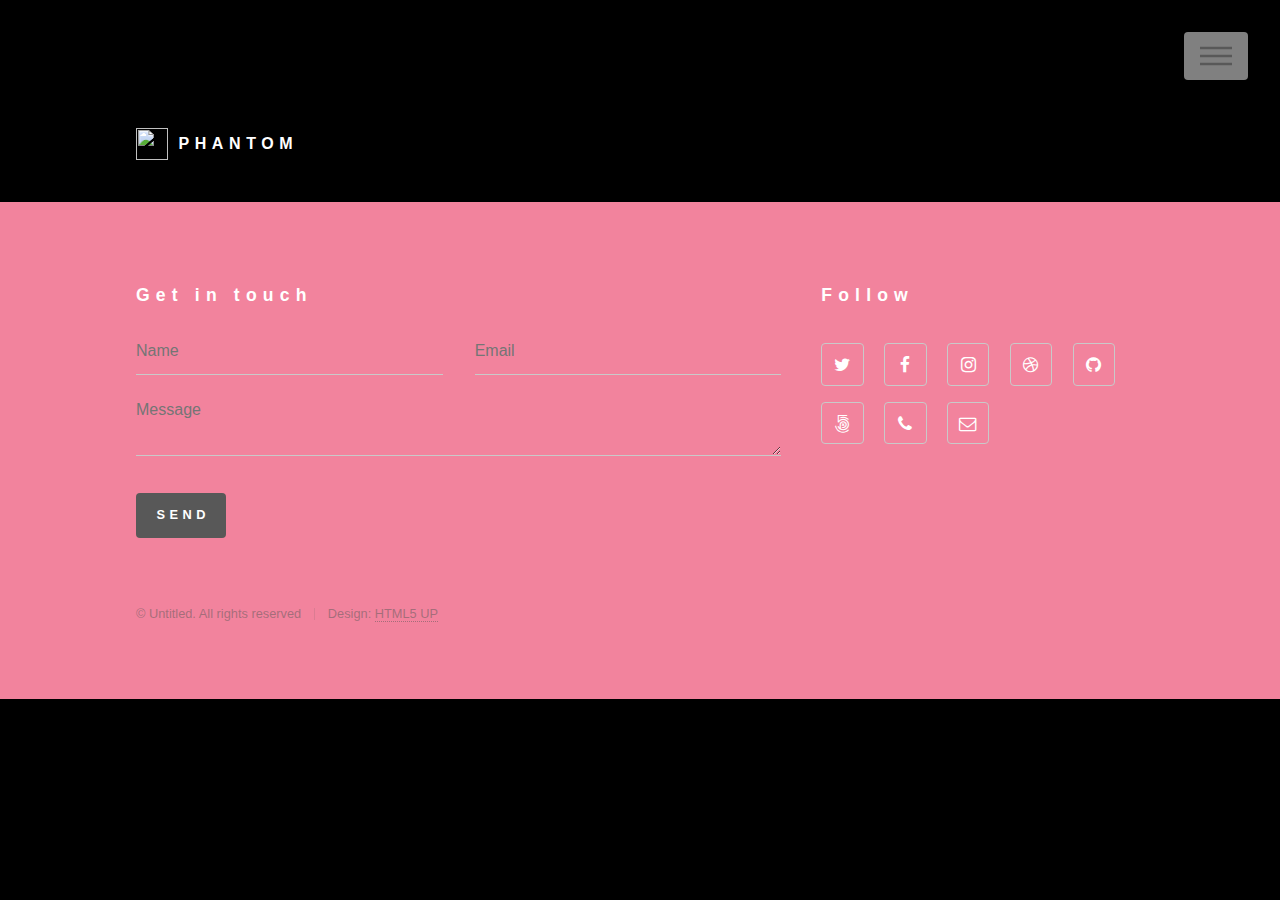
==== baseballtee.html @ e3532ea8 "Merge branch 'master' of https://github.com/camsqu/cweb" ====
<!DOCTYPE HTML>
<!--
	Phantom by HTML5 UP
	html5up.net | @ajlkn
	Free for personal and commercial use under the CCA 3.0 license (html5up.net/license)
-->
<html>
	<head>
		<title>Put Style Name Here!</title>
		<meta charset="utf-8" />
		<meta name="viewport" content="width=device-width, initial-scale=1" />
		<!--[if lte IE 8]><script src="assets/js/ie/html5shiv.js"></script><![endif]-->
		<link rel="stylesheet" href="assets/css/main.css" />
		<!--[if lte IE 9]><link rel="stylesheet" href="assets/css/ie9.css" /><![endif]-->
		<!--[if lte IE 8]><link rel="stylesheet" href="assets/css/ie8.css" /><![endif]-->
	</head>
	<body bgcolor="#E6E6FA">

		<!-- Wrapper -->
			<div id="wrapper">

				<!-- Header -->
					<header id="header">
						<div class="inner">

							<!-- Logo -->
								<a href="index.html" class="logo">
									<span class="symbol"><img src="images/logo.svg" alt="" /></span><span class="title">Phantom</span>
								</a>

							<!-- Nav -->
								<nav>
									<ul>
										<li><a href="#menu">Menu</a></li>
									</ul>
								</nav>

						</div>
					</header>

				<!-- Menu -->
					<nav id="menu">
						<h2>Menu</h2>
						<ul>
							<li><a href="index.html">Home</a></li>
							<li><a href="generic.html">Ipsum veroeros</a></li>
							<li><a href="generic.html">Tempus etiam</a></li>
							<li><a href="generic.html">Consequat dolor</a></li>
							<li><a href="elements.html">Elements</a></li>
						</ul>
					</nav>

				<!-- Main -->
					<div id="main">
						<div class="inner">
							<h1>Put Style Name Here!</h1>
							<span class="image main"><img src="images/pic13.jpg" alt="" /></span>
							<p>Donec eget ex magna. Interdum et malesuada fames ac ante ipsum primis in faucibus. Pellentesque venenatis dolor imperdiet dolor mattis sagittis. Praesent rutrum sem diam, vitae egestas enim auctor sit amet. Pellentesque leo mauris, consectetur id ipsum sit amet, fergiat. Pellentesque in mi eu massa lacinia malesuada et a elit. Donec urna ex, lacinia in purus ac, pretium pulvinar mauris. Curabitur sapien risus, commodo eget turpis at, elementum convallis elit. Pellentesque enim turpis, hendrerit tristique.</p>
							<p>Lorem ipsum dolor sit amet, consectetur adipiscing elit. Duis dapibus rutrum facilisis. Class aptent taciti sociosqu ad litora torquent per conubia nostra, per inceptos himenaeos. Etiam tristique libero eu nibh porttitor fermentum. Nullam venenatis erat id vehicula viverra. Nunc ultrices eros ut ultricies condimentum. Mauris risus lacus, blandit sit amet venenatis non, bibendum vitae dolor. Nunc lorem mauris, fringilla in aliquam at, euismod in lectus. Pellentesque habitant morbi tristique senectus et netus et malesuada fames ac turpis egestas. In non lorem sit amet elit placerat maximus. Pellentesque aliquam maximus risus, vel venenatis mauris vehicula hendrerit.</p>
							<p>Interdum et malesuada fames ac ante ipsum primis in faucibus. Pellentesque venenatis dolor imperdiet dolor mattis sagittis. Praesent rutrum sem diam, vitae egestas enim auctor sit amet. Pellentesque leo mauris, consectetur id ipsum sit amet, fersapien risus, commodo eget turpis at, elementum convallis elit. Pellentesque enim turpis, hendrerit tristique lorem ipsum dolor.</p>
						</div>
					</div>

				<!-- Footer -->
					<footer id="footer">
						<div class="inner">
							<section>
								<h2>Get in touch</h2>
								<form method="post" action="#">
									<div class="field half first">
										<input type="text" name="name" id="name" placeholder="Name" />
									</div>
									<div class="field half">
										<input type="email" name="email" id="email" placeholder="Email" />
									</div>
									<div class="field">
										<textarea name="message" id="message" placeholder="Message"></textarea>
									</div>
									<ul class="actions">
										<li><input type="submit" value="Send" class="special" /></li>
									</ul>
								</form>
							</section>
							<section>
								<h2>Follow</h2>
								<ul class="icons">
									<li><a href="#" class="icon style2 fa-twitter"><span class="label">Twitter</span></a></li>
									<li><a href="#" class="icon style2 fa-facebook"><span class="label">Facebook</span></a></li>
									<li><a href="#" class="icon style2 fa-instagram"><span class="label">Instagram</span></a></li>
									<li><a href="#" class="icon style2 fa-dribbble"><span class="label">Dribbble</span></a></li>
									<li><a href="#" class="icon style2 fa-github"><span class="label">GitHub</span></a></li>
									<li><a href="#" class="icon style2 fa-500px"><span class="label">500px</span></a></li>
									<li><a href="#" class="icon style2 fa-phone"><span class="label">Phone</span></a></li>
									<li><a href="#" class="icon style2 fa-envelope-o"><span class="label">Email</span></a></li>
								</ul>
							</section>
							<ul class="copyright">
								<li>&copy; Untitled. All rights reserved</li><li>Design: <a href="http://html5up.net">HTML5 UP</a></li>
							</ul>
						</div>
					</footer>

			</div>

		<!-- Scripts -->
			<script src="assets/js/jquery.min.js"></script>
			<script src="assets/js/skel.min.js"></script>
			<script src="assets/js/util.js"></script>
			<!--[if lte IE 8]><script src="assets/js/ie/respond.min.js"></script><![endif]-->
			<script src="assets/js/main.js"></script>

	</body>
</html>
---- assets/css/main.css ----
@import url(font-awesome.min.css);
@import url("https://fonts.googleapis.com/css?family=Source+Sans+Pro:300,700,900");

/*
	Phantom by HTML5 UP
	html5up.net | @ajlkn
	Free for personal and commercial use under the CCA 3.0 license (html5up.net/license)
*/

/* Reset */

	html, body, div, span, applet, object, iframe, h1, h2, h3, h4, h5, h6, p, blockquote, pre, a, abbr, acronym, address, big, cite, code, del, dfn, em, img, ins, kbd, q, s, samp, small, strike, strong, sub, sup, tt, var, b, u, i, center, dl, dt, dd, ol, ul, li, fieldset, form, label, legend, table, caption, tbody, tfoot, thead, tr, th, td, article, aside, canvas, details, embed, figure, figcaption, footer, header, hgroup, menu, nav, output, ruby, section, summary, time, mark, audio, video {
		margin: 0;
		padding: 0;
		border: 0;
		font-size: 100%;
		font: inherit;
		vertical-align: baseline;
	}

	article, aside, details, figcaption, figure, footer, header, hgroup, menu, nav, section {
		display: block;
	}

	body {
		line-height: 1;
	}

	ol, ul {
		list-style: none;
	}

	blockquote, q {
		quotes: none;
	}

	blockquote:before, blockquote:after, q:before, q:after {
		content: '';
		content: none;
	}

	table {
		border-collapse: collapse;
		border-spacing: 0;
	}

	body {
		-webkit-text-size-adjust: none;
	}

/* Box Model */

	*, *:before, *:after {
		-moz-box-sizing: border-box;
		-webkit-box-sizing: border-box;
		box-sizing: border-box;
	}

/* Grid */

	.row {
		border-bottom: solid 1px transparent;
		-moz-box-sizing: border-box;
		-webkit-box-sizing: border-box;
		box-sizing: border-box;
	}

	.row > * {
		float: left;
		-moz-box-sizing: border-box;
		-webkit-box-sizing: border-box;
		box-sizing: border-box;
	}

	.row:after, .row:before {
		content: '';
		display: block;
		clear: both;
		height: 0;
	}

	.row.uniform > * > :first-child {
		margin-top: 0;
	}

	.row.uniform > * > :last-child {
		margin-bottom: 0;
	}

	.row.\30 \25 > * {
		padding: 0 0 0 0em;
	}

	.row.\30 \25 {
		margin: 0 0 -1px 0em;
	}

	.row.uniform.\30 \25 > * {
		padding: 0em 0 0 0em;
	}

	.row.uniform.\30 \25 {
		margin: 0em 0 -1px 0em;
	}

	.row > * {
		padding: 0 0 0 2em;
	}

	.row {
		margin: 0 0 -1px -2em;
	}

	.row.uniform > * {
		padding: 2em 0 0 2em;
	}

	.row.uniform {
		margin: -2em 0 -1px -2em;
	}

	.row.\32 00\25 > * {
		padding: 0 0 0 4em;
	}

	.row.\32 00\25 {
		margin: 0 0 -1px -4em;
	}

	.row.uniform.\32 00\25 > * {
		padding: 4em 0 0 4em;
	}

	.row.uniform.\32 00\25 {
		margin: -4em 0 -1px -4em;
	}

	.row.\31 50\25 > * {
		padding: 0 0 0 3em;
	}

	.row.\31 50\25 {
		margin: 0 0 -1px -3em;
	}

	.row.uniform.\31 50\25 > * {
		padding: 3em 0 0 3em;
	}

	.row.uniform.\31 50\25 {
		margin: -3em 0 -1px -3em;
	}

	.row.\35 0\25 > * {
		padding: 0 0 0 1em;
	}

	.row.\35 0\25 {
		margin: 0 0 -1px -1em;
	}

	.row.uniform.\35 0\25 > * {
		padding: 1em 0 0 1em;
	}

	.row.uniform.\35 0\25 {
		margin: -1em 0 -1px -1em;
	}

	.row.\32 5\25 > * {
		padding: 0 0 0 0.5em;
	}

	.row.\32 5\25 {
		margin: 0 0 -1px -0.5em;
	}

	.row.uniform.\32 5\25 > * {
		padding: 0.5em 0 0 0.5em;
	}

	.row.uniform.\32 5\25 {
		margin: -0.5em 0 -1px -0.5em;
	}

	.\31 2u, .\31 2u\24 {
		width: 100%;
		clear: none;
		margin-left: 0;
	}

	.\31 1u, .\31 1u\24 {
		width: 91.6666666667%;
		clear: none;
		margin-left: 0;
	}

	.\31 0u, .\31 0u\24 {
		width: 83.3333333333%;
		clear: none;
		margin-left: 0;
	}

	.\39 u, .\39 u\24 {
		width: 75%;
		clear: none;
		margin-left: 0;
	}

	.\38 u, .\38 u\24 {
		width: 66.6666666667%;
		clear: none;
		margin-left: 0;
	}

	.\37 u, .\37 u\24 {
		width: 58.3333333333%;
		clear: none;
		margin-left: 0;
	}

	.\36 u, .\36 u\24 {
		width: 50%;
		clear: none;
		margin-left: 0;
	}

	.\35 u, .\35 u\24 {
		width: 41.6666666667%;
		clear: none;
		margin-left: 0;
	}

	.\34 u, .\34 u\24 {
		width: 33.3333333333%;
		clear: none;
		margin-left: 0;
	}

	.\33 u, .\33 u\24 {
		width: 25%;
		clear: none;
		margin-left: 0;
	}

	.\32 u, .\32 u\24 {
		width: 16.6666666667%;
		clear: none;
		margin-left: 0;
	}

	.\31 u, .\31 u\24 {
		width: 8.3333333333%;
		clear: none;
		margin-left: 0;
	}

	.\31 2u\24 + *,
	.\31 1u\24 + *,
	.\31 0u\24 + *,
	.\39 u\24 + *,
	.\38 u\24 + *,
	.\37 u\24 + *,
	.\36 u\24 + *,
	.\35 u\24 + *,
	.\34 u\24 + *,
	.\33 u\24 + *,
	.\32 u\24 + *,
	.\31 u\24 + * {
		clear: left;
	}

	.\-11u {
		margin-left: 91.66667%;
	}

	.\-10u {
		margin-left: 83.33333%;
	}

	.\-9u {
		margin-left: 75%;
	}

	.\-8u {
		margin-left: 66.66667%;
	}

	.\-7u {
		margin-left: 58.33333%;
	}

	.\-6u {
		margin-left: 50%;
	}

	.\-5u {
		margin-left: 41.66667%;
	}

	.\-4u {
		margin-left: 33.33333%;
	}

	.\-3u {
		margin-left: 25%;
	}

	.\-2u {
		margin-left: 16.66667%;
	}

	.\-1u {
		margin-left: 8.33333%;
	}

	@media screen and (max-width: 1680px) {

		.row > * {
			padding: 0 0 0 2em;
		}

		.row {
			margin: 0 0 -1px -2em;
		}

		.row.uniform > * {
			padding: 2em 0 0 2em;
		}

		.row.uniform {
			margin: -2em 0 -1px -2em;
		}

		.row.\32 00\25 > * {
			padding: 0 0 0 4em;
		}

		.row.\32 00\25 {
			margin: 0 0 -1px -4em;
		}

		.row.uniform.\32 00\25 > * {
			padding: 4em 0 0 4em;
		}

		.row.uniform.\32 00\25 {
			margin: -4em 0 -1px -4em;
		}

		.row.\31 50\25 > * {
			padding: 0 0 0 3em;
		}

		.row.\31 50\25 {
			margin: 0 0 -1px -3em;
		}

		.row.uniform.\31 50\25 > * {
			padding: 3em 0 0 3em;
		}

		.row.uniform.\31 50\25 {
			margin: -3em 0 -1px -3em;
		}

		.row.\35 0\25 > * {
			padding: 0 0 0 1em;
		}

		.row.\35 0\25 {
			margin: 0 0 -1px -1em;
		}

		.row.uniform.\35 0\25 > * {
			padding: 1em 0 0 1em;
		}

		.row.uniform.\35 0\25 {
			margin: -1em 0 -1px -1em;
		}

		.row.\32 5\25 > * {
			padding: 0 0 0 0.5em;
		}

		.row.\32 5\25 {
			margin: 0 0 -1px -0.5em;
		}

		.row.uniform.\32 5\25 > * {
			padding: 0.5em 0 0 0.5em;
		}

		.row.uniform.\32 5\25 {
			margin: -0.5em 0 -1px -0.5em;
		}

		.\31 2u\28xlarge\29, .\31 2u\24\28xlarge\29 {
			width: 100%;
			clear: none;
			margin-left: 0;
		}

		.\31 1u\28xlarge\29, .\31 1u\24\28xlarge\29 {
			width: 91.6666666667%;
			clear: none;
			margin-left: 0;
		}

		.\31 0u\28xlarge\29, .\31 0u\24\28xlarge\29 {
			width: 83.3333333333%;
			clear: none;
			margin-left: 0;
		}

		.\39 u\28xlarge\29, .\39 u\24\28xlarge\29 {
			width: 75%;
			clear: none;
			margin-left: 0;
		}

		.\38 u\28xlarge\29, .\38 u\24\28xlarge\29 {
			width: 66.6666666667%;
			clear: none;
			margin-left: 0;
		}

		.\37 u\28xlarge\29, .\37 u\24\28xlarge\29 {
			width: 58.3333333333%;
			clear: none;
			margin-left: 0;
		}

		.\36 u\28xlarge\29, .\36 u\24\28xlarge\29 {
			width: 50%;
			clear: none;
			margin-left: 0;
		}

		.\35 u\28xlarge\29, .\35 u\24\28xlarge\29 {
			width: 41.6666666667%;
			clear: none;
			margin-left: 0;
		}

		.\34 u\28xlarge\29, .\34 u\24\28xlarge\29 {
			width: 33.3333333333%;
			clear: none;
			margin-left: 0;
		}

		.\33 u\28xlarge\29, .\33 u\24\28xlarge\29 {
			width: 25%;
			clear: none;
			margin-left: 0;
		}

		.\32 u\28xlarge\29, .\32 u\24\28xlarge\29 {
			width: 16.6666666667%;
			clear: none;
			margin-left: 0;
		}

		.\31 u\28xlarge\29, .\31 u\24\28xlarge\29 {
			width: 8.3333333333%;
			clear: none;
			margin-left: 0;
		}

		.\31 2u\24\28xlarge\29 + *,
		.\31 1u\24\28xlarge\29 + *,
		.\31 0u\24\28xlarge\29 + *,
		.\39 u\24\28xlarge\29 + *,
		.\38 u\24\28xlarge\29 + *,
		.\37 u\24\28xlarge\29 + *,
		.\36 u\24\28xlarge\29 + *,
		.\35 u\24\28xlarge\29 + *,
		.\34 u\24\28xlarge\29 + *,
		.\33 u\24\28xlarge\29 + *,
		.\32 u\24\28xlarge\29 + *,
		.\31 u\24\28xlarge\29 + * {
			clear: left;
		}

		.\-11u\28xlarge\29 {
			margin-left: 91.66667%;
		}

		.\-10u\28xlarge\29 {
			margin-left: 83.33333%;
		}

		.\-9u\28xlarge\29 {
			margin-left: 75%;
		}

		.\-8u\28xlarge\29 {
			margin-left: 66.66667%;
		}

		.\-7u\28xlarge\29 {
			margin-left: 58.33333%;
		}

		.\-6u\28xlarge\29 {
			margin-left: 50%;
		}

		.\-5u\28xlarge\29 {
			margin-left: 41.66667%;
		}

		.\-4u\28xlarge\29 {
			margin-left: 33.33333%;
		}

		.\-3u\28xlarge\29 {
			margin-left: 25%;
		}

		.\-2u\28xlarge\29 {
			margin-left: 16.66667%;
		}

		.\-1u\28xlarge\29 {
			margin-left: 8.33333%;
		}

	}

	@media screen and (max-width: 1280px) {

		.row > * {
			padding: 0 0 0 2em;
		}

		.row {
			margin: 0 0 -1px -2em;
		}

		.row.uniform > * {
			padding: 2em 0 0 2em;
		}

		.row.uniform {
			margin: -2em 0 -1px -2em;
		}

		.row.\32 00\25 > * {
			padding: 0 0 0 4em;
		}

		.row.\32 00\25 {
			margin: 0 0 -1px -4em;
		}

		.row.uniform.\32 00\25 > * {
			padding: 4em 0 0 4em;
		}

		.row.uniform.\32 00\25 {
			margin: -4em 0 -1px -4em;
		}

		.row.\31 50\25 > * {
			padding: 0 0 0 3em;
		}

		.row.\31 50\25 {
			margin: 0 0 -1px -3em;
		}

		.row.uniform.\31 50\25 > * {
			padding: 3em 0 0 3em;
		}

		.row.uniform.\31 50\25 {
			margin: -3em 0 -1px -3em;
		}

		.row.\35 0\25 > * {
			padding: 0 0 0 1em;
		}

		.row.\35 0\25 {
			margin: 0 0 -1px -1em;
		}

		.row.uniform.\35 0\25 > * {
			padding: 1em 0 0 1em;
		}

		.row.uniform.\35 0\25 {
			margin: -1em 0 -1px -1em;
		}

		.row.\32 5\25 > * {
			padding: 0 0 0 0.5em;
		}

		.row.\32 5\25 {
			margin: 0 0 -1px -0.5em;
		}

		.row.uniform.\32 5\25 > * {
			padding: 0.5em 0 0 0.5em;
		}

		.row.uniform.\32 5\25 {
			margin: -0.5em 0 -1px -0.5em;
		}

		.\31 2u\28large\29, .\31 2u\24\28large\29 {
			width: 100%;
			clear: none;
			margin-left: 0;
		}

		.\31 1u\28large\29, .\31 1u\24\28large\29 {
			width: 91.6666666667%;
			clear: none;
			margin-left: 0;
		}

		.\31 0u\28large\29, .\31 0u\24\28large\29 {
			width: 83.3333333333%;
			clear: none;
			margin-left: 0;
		}

		.\39 u\28large\29, .\39 u\24\28large\29 {
			width: 75%;
			clear: none;
			margin-left: 0;
		}

		.\38 u\28large\29, .\38 u\24\28large\29 {
			width: 66.6666666667%;
			clear: none;
			margin-left: 0;
		}

		.\37 u\28large\29, .\37 u\24\28large\29 {
			width: 58.3333333333%;
			clear: none;
			margin-left: 0;
		}

		.\36 u\28large\29, .\36 u\24\28large\29 {
			width: 50%;
			clear: none;
			margin-left: 0;
		}

		.\35 u\28large\29, .\35 u\24\28large\29 {
			width: 41.6666666667%;
			clear: none;
			margin-left: 0;
		}

		.\34 u\28large\29, .\34 u\24\28large\29 {
			width: 33.3333333333%;
			clear: none;
			margin-left: 0;
		}

		.\33 u\28large\29, .\33 u\24\28large\29 {
			width: 25%;
			clear: none;
			margin-left: 0;
		}

		.\32 u\28large\29, .\32 u\24\28large\29 {
			width: 16.6666666667%;
			clear: none;
			margin-left: 0;
		}

		.\31 u\28large\29, .\31 u\24\28large\29 {
			width: 8.3333333333%;
			clear: none;
			margin-left: 0;
		}

		.\31 2u\24\28large\29 + *,
		.\31 1u\24\28large\29 + *,
		.\31 0u\24\28large\29 + *,
		.\39 u\24\28large\29 + *,
		.\38 u\24\28large\29 + *,
		.\37 u\24\28large\29 + *,
		.\36 u\24\28large\29 + *,
		.\35 u\24\28large\29 + *,
		.\34 u\24\28large\29 + *,
		.\33 u\24\28large\29 + *,
		.\32 u\24\28large\29 + *,
		.\31 u\24\28large\29 + * {
			clear: left;
		}

		.\-11u\28large\29 {
			margin-left: 91.66667%;
		}

		.\-10u\28large\29 {
			margin-left: 83.33333%;
		}

		.\-9u\28large\29 {
			margin-left: 75%;
		}

		.\-8u\28large\29 {
			margin-left: 66.66667%;
		}

		.\-7u\28large\29 {
			margin-left: 58.33333%;
		}

		.\-6u\28large\29 {
			margin-left: 50%;
		}

		.\-5u\28large\29 {
			margin-left: 41.66667%;
		}

		.\-4u\28large\29 {
			margin-left: 33.33333%;
		}

		.\-3u\28large\29 {
			margin-left: 25%;
		}

		.\-2u\28large\29 {
			margin-left: 16.66667%;
		}

		.\-1u\28large\29 {
			margin-left: 8.33333%;
		}

	}

	@media screen and (max-width: 980px) {

		.row > * {
			padding: 0 0 0 1.5em;
		}

		.row {
			margin: 0 0 -1px -1.5em;
		}

		.row.uniform > * {
			padding: 1.5em 0 0 1.5em;
		}

		.row.uniform {
			margin: -1.5em 0 -1px -1.5em;
		}

		.row.\32 00\25 > * {
			padding: 0 0 0 3em;
		}

		.row.\32 00\25 {
			margin: 0 0 -1px -3em;
		}

		.row.uniform.\32 00\25 > * {
			padding: 3em 0 0 3em;
		}

		.row.uniform.\32 00\25 {
			margin: -3em 0 -1px -3em;
		}

		.row.\31 50\25 > * {
			padding: 0 0 0 2.25em;
		}

		.row.\31 50\25 {
			margin: 0 0 -1px -2.25em;
		}

		.row.uniform.\31 50\25 > * {
			padding: 2.25em 0 0 2.25em;
		}

		.row.uniform.\31 50\25 {
			margin: -2.25em 0 -1px -2.25em;
		}

		.row.\35 0\25 > * {
			padding: 0 0 0 0.75em;
		}

		.row.\35 0\25 {
			margin: 0 0 -1px -0.75em;
		}

		.row.uniform.\35 0\25 > * {
			padding: 0.75em 0 0 0.75em;
		}

		.row.uniform.\35 0\25 {
			margin: -0.75em 0 -1px -0.75em;
		}

		.row.\32 5\25 > * {
			padding: 0 0 0 0.375em;
		}

		.row.\32 5\25 {
			margin: 0 0 -1px -0.375em;
		}

		.row.uniform.\32 5\25 > * {
			padding: 0.375em 0 0 0.375em;
		}

		.row.uniform.\32 5\25 {
			margin: -0.375em 0 -1px -0.375em;
		}

		.\31 2u\28medium\29, .\31 2u\24\28medium\29 {
			width: 100%;
			clear: none;
			margin-left: 0;
		}

		.\31 1u\28medium\29, .\31 1u\24\28medium\29 {
			width: 91.6666666667%;
			clear: none;
			margin-left: 0;
		}

		.\31 0u\28medium\29, .\31 0u\24\28medium\29 {
			width: 83.3333333333%;
			clear: none;
			margin-left: 0;
		}

		.\39 u\28medium\29, .\39 u\24\28medium\29 {
			width: 75%;
			clear: none;
			margin-left: 0;
		}

		.\38 u\28medium\29, .\38 u\24\28medium\29 {
			width: 66.6666666667%;
			clear: none;
			margin-left: 0;
		}

		.\37 u\28medium\29, .\37 u\24\28medium\29 {
			width: 58.3333333333%;
			clear: none;
			margin-left: 0;
		}

		.\36 u\28medium\29, .\36 u\24\28medium\29 {
			width: 50%;
			clear: none;
			margin-left: 0;
		}

		.\35 u\28medium\29, .\35 u\24\28medium\29 {
			width: 41.6666666667%;
			clear: none;
			margin-left: 0;
		}

		.\34 u\28medium\29, .\34 u\24\28medium\29 {
			width: 33.3333333333%;
			clear: none;
			margin-left: 0;
		}

		.\33 u\28medium\29, .\33 u\24\28medium\29 {
			width: 25%;
			clear: none;
			margin-left: 0;
		}

		.\32 u\28medium\29, .\32 u\24\28medium\29 {
			width: 16.6666666667%;
			clear: none;
			margin-left: 0;
		}

		.\31 u\28medium\29, .\31 u\24\28medium\29 {
			width: 8.3333333333%;
			clear: none;
			margin-left: 0;
		}

		.\31 2u\24\28medium\29 + *,
		.\31 1u\24\28medium\29 + *,
		.\31 0u\24\28medium\29 + *,
		.\39 u\24\28medium\29 + *,
		.\38 u\24\28medium\29 + *,
		.\37 u\24\28medium\29 + *,
		.\36 u\24\28medium\29 + *,
		.\35 u\24\28medium\29 + *,
		.\34 u\24\28medium\29 + *,
		.\33 u\24\28medium\29 + *,
		.\32 u\24\28medium\29 + *,
		.\31 u\24\28medium\29 + * {
			clear: left;
		}

		.\-11u\28medium\29 {
			margin-left: 91.66667%;
		}

		.\-10u\28medium\29 {
			margin-left: 83.33333%;
		}

		.\-9u\28medium\29 {
			margin-left: 75%;
		}

		.\-8u\28medium\29 {
			margin-left: 66.66667%;
		}

		.\-7u\28medium\29 {
			margin-left: 58.33333%;
		}

		.\-6u\28medium\29 {
			margin-left: 50%;
		}

		.\-5u\28medium\29 {
			margin-left: 41.66667%;
		}

		.\-4u\28medium\29 {
			margin-left: 33.33333%;
		}

		.\-3u\28medium\29 {
			margin-left: 25%;
		}

		.\-2u\28medium\29 {
			margin-left: 16.66667%;
		}

		.\-1u\28medium\29 {
			margin-left: 8.33333%;
		}

	}

	@media screen and (max-width: 736px) {

		.row > * {
			padding: 0 0 0 1em;
		}

		.row {
			margin: 0 0 -1px -1em;
		}

		.row.uniform > * {
			padding: 1em 0 0 1em;
		}

		.row.uniform {
			margin: -1em 0 -1px -1em;
		}

		.row.\32 00\25 > * {
			padding: 0 0 0 2em;
		}

		.row.\32 00\25 {
			margin: 0 0 -1px -2em;
		}

		.row.uniform.\32 00\25 > * {
			padding: 2em 0 0 2em;
		}

		.row.uniform.\32 00\25 {
			margin: -2em 0 -1px -2em;
		}

		.row.\31 50\25 > * {
			padding: 0 0 0 1.5em;
		}

		.row.\31 50\25 {
			margin: 0 0 -1px -1.5em;
		}

		.row.uniform.\31 50\25 > * {
			padding: 1.5em 0 0 1.5em;
		}

		.row.uniform.\31 50\25 {
			margin: -1.5em 0 -1px -1.5em;
		}

		.row.\35 0\25 > * {
			padding: 0 0 0 0.5em;
		}

		.row.\35 0\25 {
			margin: 0 0 -1px -0.5em;
		}

		.row.uniform.\35 0\25 > * {
			padding: 0.5em 0 0 0.5em;
		}

		.row.uniform.\35 0\25 {
			margin: -0.5em 0 -1px -0.5em;
		}

		.row.\32 5\25 > * {
			padding: 0 0 0 0.25em;
		}

		.row.\32 5\25 {
			margin: 0 0 -1px -0.25em;
		}

		.row.uniform.\32 5\25 > * {
			padding: 0.25em 0 0 0.25em;
		}

		.row.uniform.\32 5\25 {
			margin: -0.25em 0 -1px -0.25em;
		}

		.\31 2u\28small\29, .\31 2u\24\28small\29 {
			width: 100%;
			clear: none;
			margin-left: 0;
		}

		.\31 1u\28small\29, .\31 1u\24\28small\29 {
			width: 91.6666666667%;
			clear: none;
			margin-left: 0;
		}

		.\31 0u\28small\29, .\31 0u\24\28small\29 {
			width: 83.3333333333%;
			clear: none;
			margin-left: 0;
		}

		.\39 u\28small\29, .\39 u\24\28small\29 {
			width: 75%;
			clear: none;
			margin-left: 0;
		}

		.\38 u\28small\29, .\38 u\24\28small\29 {
			width: 66.6666666667%;
			clear: none;
			margin-left: 0;
		}

		.\37 u\28small\29, .\37 u\24\28small\29 {
			width: 58.3333333333%;
			clear: none;
			margin-left: 0;
		}

		.\36 u\28small\29, .\36 u\24\28small\29 {
			width: 50%;
			clear: none;
			margin-left: 0;
		}

		.\35 u\28small\29, .\35 u\24\28small\29 {
			width: 41.6666666667%;
			clear: none;
			margin-left: 0;
		}

		.\34 u\28small\29, .\34 u\24\28small\29 {
			width: 33.3333333333%;
			clear: none;
			margin-left: 0;
		}

		.\33 u\28small\29, .\33 u\24\28small\29 {
			width: 25%;
			clear: none;
			margin-left: 0;
		}

		.\32 u\28small\29, .\32 u\24\28small\29 {
			width: 16.6666666667%;
			clear: none;
			margin-left: 0;
		}

		.\31 u\28small\29, .\31 u\24\28small\29 {
			width: 8.3333333333%;
			clear: none;
			margin-left: 0;
		}

		.\31 2u\24\28small\29 + *,
		.\31 1u\24\28small\29 + *,
		.\31 0u\24\28small\29 + *,
		.\39 u\24\28small\29 + *,
		.\38 u\24\28small\29 + *,
		.\37 u\24\28small\29 + *,
		.\36 u\24\28small\29 + *,
		.\35 u\24\28small\29 + *,
		.\34 u\24\28small\29 + *,
		.\33 u\24\28small\29 + *,
		.\32 u\24\28small\29 + *,
		.\31 u\24\28small\29 + * {
			clear: left;
		}

		.\-11u\28small\29 {
			margin-left: 91.66667%;
		}

		.\-10u\28small\29 {
			margin-left: 83.33333%;
		}

		.\-9u\28small\29 {
			margin-left: 75%;
		}

		.\-8u\28small\29 {
			margin-left: 66.66667%;
		}

		.\-7u\28small\29 {
			margin-left: 58.33333%;
		}

		.\-6u\28small\29 {
			margin-left: 50%;
		}

		.\-5u\28small\29 {
			margin-left: 41.66667%;
		}

		.\-4u\28small\29 {
			margin-left: 33.33333%;
		}

		.\-3u\28small\29 {
			margin-left: 25%;
		}

		.\-2u\28small\29 {
			margin-left: 16.66667%;
		}

		.\-1u\28small\29 {
			margin-left: 8.33333%;
		}

	}

	@media screen and (max-width: 480px) {

		.row > * {
			padding: 0 0 0 1em;
		}

		.row {
			margin: 0 0 -1px -1em;
		}

		.row.uniform > * {
			padding: 1em 0 0 1em;
		}

		.row.uniform {
			margin: -1em 0 -1px -1em;
		}

		.row.\32 00\25 > * {
			padding: 0 0 0 2em;
		}

		.row.\32 00\25 {
			margin: 0 0 -1px -2em;
		}

		.row.uniform.\32 00\25 > * {
			padding: 2em 0 0 2em;
		}

		.row.uniform.\32 00\25 {
			margin: -2em 0 -1px -2em;
		}

		.row.\31 50\25 > * {
			padding: 0 0 0 1.5em;
		}

		.row.\31 50\25 {
			margin: 0 0 -1px -1.5em;
		}

		.row.uniform.\31 50\25 > * {
			padding: 1.5em 0 0 1.5em;
		}

		.row.uniform.\31 50\25 {
			margin: -1.5em 0 -1px -1.5em;
		}

		.row.\35 0\25 > * {
			padding: 0 0 0 0.5em;
		}

		.row.\35 0\25 {
			margin: 0 0 -1px -0.5em;
		}

		.row.uniform.\35 0\25 > * {
			padding: 0.5em 0 0 0.5em;
		}

		.row.uniform.\35 0\25 {
			margin: -0.5em 0 -1px -0.5em;
		}

		.row.\32 5\25 > * {
			padding: 0 0 0 0.25em;
		}

		.row.\32 5\25 {
			margin: 0 0 -1px -0.25em;
		}

		.row.uniform.\32 5\25 > * {
			padding: 0.25em 0 0 0.25em;
		}

		.row.uniform.\32 5\25 {
			margin: -0.25em 0 -1px -0.25em;
		}

		.\31 2u\28xsmall\29, .\31 2u\24\28xsmall\29 {
			width: 100%;
			clear: none;
			margin-left: 0;
		}

		.\31 1u\28xsmall\29, .\31 1u\24\28xsmall\29 {
			width: 91.6666666667%;
			clear: none;
			margin-left: 0;
		}

		.\31 0u\28xsmall\29, .\31 0u\24\28xsmall\29 {
			width: 83.3333333333%;
			clear: none;
			margin-left: 0;
		}

		.\39 u\28xsmall\29, .\39 u\24\28xsmall\29 {
			width: 75%;
			clear: none;
			margin-left: 0;
		}

		.\38 u\28xsmall\29, .\38 u\24\28xsmall\29 {
			width: 66.6666666667%;
			clear: none;
			margin-left: 0;
		}

		.\37 u\28xsmall\29, .\37 u\24\28xsmall\29 {
			width: 58.3333333333%;
			clear: none;
			margin-left: 0;
		}

		.\36 u\28xsmall\29, .\36 u\24\28xsmall\29 {
			width: 50%;
			clear: none;
			margin-left: 0;
		}

		.\35 u\28xsmall\29, .\35 u\24\28xsmall\29 {
			width: 41.6666666667%;
			clear: none;
			margin-left: 0;
		}

		.\34 u\28xsmall\29, .\34 u\24\28xsmall\29 {
			width: 33.3333333333%;
			clear: none;
			margin-left: 0;
		}

		.\33 u\28xsmall\29, .\33 u\24\28xsmall\29 {
			width: 25%;
			clear: none;
			margin-left: 0;
		}

		.\32 u\28xsmall\29, .\32 u\24\28xsmall\29 {
			width: 16.6666666667%;
			clear: none;
			margin-left: 0;
		}

		.\31 u\28xsmall\29, .\31 u\24\28xsmall\29 {
			width: 8.3333333333%;
			clear: none;
			margin-left: 0;
		}

		.\31 2u\24\28xsmall\29 + *,
		.\31 1u\24\28xsmall\29 + *,
		.\31 0u\24\28xsmall\29 + *,
		.\39 u\24\28xsmall\29 + *,
		.\38 u\24\28xsmall\29 + *,
		.\37 u\24\28xsmall\29 + *,
		.\36 u\24\28xsmall\29 + *,
		.\35 u\24\28xsmall\29 + *,
		.\34 u\24\28xsmall\29 + *,
		.\33 u\24\28xsmall\29 + *,
		.\32 u\24\28xsmall\29 + *,
		.\31 u\24\28xsmall\29 + * {
			clear: left;
		}

		.\-11u\28xsmall\29 {
			margin-left: 91.66667%;
		}

		.\-10u\28xsmall\29 {
			margin-left: 83.33333%;
		}

		.\-9u\28xsmall\29 {
			margin-left: 75%;
		}

		.\-8u\28xsmall\29 {
			margin-left: 66.66667%;
		}

		.\-7u\28xsmall\29 {
			margin-left: 58.33333%;
		}

		.\-6u\28xsmall\29 {
			margin-left: 50%;
		}

		.\-5u\28xsmall\29 {
			margin-left: 41.66667%;
		}

		.\-4u\28xsmall\29 {
			margin-left: 33.33333%;
		}

		.\-3u\28xsmall\29 {
			margin-left: 25%;
		}

		.\-2u\28xsmall\29 {
			margin-left: 16.66667%;
		}

		.\-1u\28xsmall\29 {
			margin-left: 8.33333%;
		}

	}

	@media screen and (max-width: 360px) {

		.row > * {
			padding: 0 0 0 1em;
		}

		.row {
			margin: 0 0 -1px -1em;
		}

		.row.uniform > * {
			padding: 1em 0 0 1em;
		}

		.row.uniform {
			margin: -1em 0 -1px -1em;
		}

		.row.\32 00\25 > * {
			padding: 0 0 0 2em;
		}

		.row.\32 00\25 {
			margin: 0 0 -1px -2em;
		}

		.row.uniform.\32 00\25 > * {
			padding: 2em 0 0 2em;
		}

		.row.uniform.\32 00\25 {
			margin: -2em 0 -1px -2em;
		}

		.row.\31 50\25 > * {
			padding: 0 0 0 1.5em;
		}

		.row.\31 50\25 {
			margin: 0 0 -1px -1.5em;
		}

		.row.uniform.\31 50\25 > * {
			padding: 1.5em 0 0 1.5em;
		}

		.row.uniform.\31 50\25 {
			margin: -1.5em 0 -1px -1.5em;
		}

		.row.\35 0\25 > * {
			padding: 0 0 0 0.5em;
		}

		.row.\35 0\25 {
			margin: 0 0 -1px -0.5em;
		}

		.row.uniform.\35 0\25 > * {
			padding: 0.5em 0 0 0.5em;
		}

		.row.uniform.\35 0\25 {
			margin: -0.5em 0 -1px -0.5em;
		}

		.row.\32 5\25 > * {
			padding: 0 0 0 0.25em;
		}

		.row.\32 5\25 {
			margin: 0 0 -1px -0.25em;
		}

		.row.uniform.\32 5\25 > * {
			padding: 0.25em 0 0 0.25em;
		}

		.row.uniform.\32 5\25 {
			margin: -0.25em 0 -1px -0.25em;
		}

		.\31 2u\28xxsmall\29, .\31 2u\24\28xxsmall\29 {
			width: 100%;
			clear: none;
			margin-left: 0;
		}

		.\31 1u\28xxsmall\29, .\31 1u\24\28xxsmall\29 {
			width: 91.6666666667%;
			clear: none;
			margin-left: 0;
		}

		.\31 0u\28xxsmall\29, .\31 0u\24\28xxsmall\29 {
			width: 83.3333333333%;
			clear: none;
			margin-left: 0;
		}

		.\39 u\28xxsmall\29, .\39 u\24\28xxsmall\29 {
			width: 75%;
			clear: none;
			margin-left: 0;
		}

		.\38 u\28xxsmall\29, .\38 u\24\28xxsmall\29 {
			width: 66.6666666667%;
			clear: none;
			margin-left: 0;
		}

		.\37 u\28xxsmall\29, .\37 u\24\28xxsmall\29 {
			width: 58.3333333333%;
			clear: none;
			margin-left: 0;
		}

		.\36 u\28xxsmall\29, .\36 u\24\28xxsmall\29 {
			width: 50%;
			clear: none;
			margin-left: 0;
		}

		.\35 u\28xxsmall\29, .\35 u\24\28xxsmall\29 {
			width: 41.6666666667%;
			clear: none;
			margin-left: 0;
		}

		.\34 u\28xxsmall\29, .\34 u\24\28xxsmall\29 {
			width: 33.3333333333%;
			clear: none;
			margin-left: 0;
		}

		.\33 u\28xxsmall\29, .\33 u\24\28xxsmall\29 {
			width: 25%;
			clear: none;
			margin-left: 0;
		}

		.\32 u\28xxsmall\29, .\32 u\24\28xxsmall\29 {
			width: 16.6666666667%;
			clear: none;
			margin-left: 0;
		}

		.\31 u\28xxsmall\29, .\31 u\24\28xxsmall\29 {
			width: 8.3333333333%;
			clear: none;
			margin-left: 0;
		}

		.\31 2u\24\28xxsmall\29 + *,
		.\31 1u\24\28xxsmall\29 + *,
		.\31 0u\24\28xxsmall\29 + *,
		.\39 u\24\28xxsmall\29 + *,
		.\38 u\24\28xxsmall\29 + *,
		.\37 u\24\28xxsmall\29 + *,
		.\36 u\24\28xxsmall\29 + *,
		.\35 u\24\28xxsmall\29 + *,
		.\34 u\24\28xxsmall\29 + *,
		.\33 u\24\28xxsmall\29 + *,
		.\32 u\24\28xxsmall\29 + *,
		.\31 u\24\28xxsmall\29 + * {
			clear: left;
		}

		.\-11u\28xxsmall\29 {
			margin-left: 91.66667%;
		}

		.\-10u\28xxsmall\29 {
			margin-left: 83.33333%;
		}

		.\-9u\28xxsmall\29 {
			margin-left: 75%;
		}

		.\-8u\28xxsmall\29 {
			margin-left: 66.66667%;
		}

		.\-7u\28xxsmall\29 {
			margin-left: 58.33333%;
		}

		.\-6u\28xxsmall\29 {
			margin-left: 50%;
		}

		.\-5u\28xxsmall\29 {
			margin-left: 41.66667%;
		}

		.\-4u\28xxsmall\29 {
			margin-left: 33.33333%;
		}

		.\-3u\28xxsmall\29 {
			margin-left: 25%;
		}

		.\-2u\28xxsmall\29 {
			margin-left: 16.66667%;
		}

		.\-1u\28xxsmall\29 {
			margin-left: 8.33333%;
		}

	}

/* Basic */

	@-ms-viewport {
		width: device-width;
	}

	body {
		-ms-overflow-style: scrollbar;
	}

	@media screen and (max-width: 480px) {

		html, body {
			min-width: 320px;
		}

	}

	body {
		background: #000000;
	}

		body.is-loading *, body.is-loading *:before, body.is-loading *:after {
			-moz-animation: none !important;
			-webkit-animation: none !important;
			-ms-animation: none !important;
			animation: none !important;
			-moz-transition: none !important;
			-webkit-transition: none !important;
			-ms-transition: none !important;
			transition: none !important;
		}

/* Type */

	body, input, select, textarea {
		color: #ffffff;
		font-family: 'Shrikhand', sans-serif;
		font-size: 16pt;
		font-weight: 400;
		line-height: 1.75;
	}

		@media screen and (max-width: 1680px) {

			body, input, select, textarea {
				font-size: 14pt;
			}

		}

		@media screen and (max-width: 1280px) {

			body, input, select, textarea {
				font-size: 12pt;
			}

		}

	a {
		-moz-transition: border-bottom-color 0.2s ease, color 0.2s ease;
		-webkit-transition: border-bottom-color 0.2s ease, color 0.2s ease;
		-ms-transition: border-bottom-color 0.2s ease, color 0.2s ease;
		transition: border-bottom-color 0.2s ease, color 0.2s ease;
		text-decoration: none;
		color: #585858;
		border-bottom: dotted 1px rgba(88, 88, 88, 0.5);
	}

		a:hover {
			border-bottom-color: transparent;
			color: #f2849e !important;
		}

	strong, b {
		font-weight: 900;
	}

	em, i {
		font-style: italic;
	}

	p {
		margin: 0 0 2em 0;
	}

	h1 {
		font-size: 2.75em;
		font-weight: 700;
		line-height: 1.3;
		margin: 0 0 1em 0;
		letter-spacing: -0.035em;
		color: white;
	}

		h1 a {
			color: inherit;
		}

		@media screen and (max-width: 736px) {

			h1 {
				font-size: 2em;
				margin: 0 0 1em 0;
			}

		}

		@media screen and (max-width: 360px) {

			h1 {
				font-size: 1.75em;
			}

		}

	h2, h3, h4, h5, h6 {
		font-weight: 900;
		line-height: 1.5;
		margin: 0 0 2em 0;
		color: #F2839D
		text-transform: uppercase;
		letter-spacing: 0.35em;
	}

		h2 a, h3 a, h4 a, h5 a, h6 a {
			color: inherit;
		}

	h2 {
		font-size: 1.1em;
	}

	h3 {
		font-size: 1em;
	}

	h4 {
		font-size: 0.8em;
	}

	h5 {
		font-size: 0.8em;
	}

	h6 {
		font-size: 0.8em;
	}

	@media screen and (max-width: 980px) {

		h1 br, h2 br, h3 br, h4 br, h5 br, h6 br {
			display: none;
		}

	}

	@media screen and (max-width: 736px) {

		h2 {
			font-size: 1em;
		}

		h3 {
			font-size: 0.8em;
		}

	}

	sub {
		font-size: 0.8em;
		position: relative;
		top: 0.5em;
	}

	sup {
		font-size: 0.8em;
		position: relative;
		top: -0.5em;
	}

	blockquote {
		border-left: solid 4px #c9c9c9;
		font-style: italic;
		margin: 0 0 2em 0;
		padding: 0.5em 0 0.5em 2em;
	}

	code {
		background: rgba(144, 144, 144, 0.075);
		border-radius: 4px;
		border: solid 1px #c9c9c9;
		font-family: "Courier New", monospace;
		font-size: 0.9em;
		margin: 0 0.25em;
		padding: 0.25em 0.65em;
	}

	pre {
		-webkit-overflow-scrolling: touch;
		font-family: "Courier New", monospace;
		font-size: 0.9em;
		margin: 0 0 2em 0;
	}

		pre code {
			display: block;
			line-height: 1.75;
			padding: 1em 1.5em;
			overflow-x: auto;
		}

	hr {
		border: 0;
		border-bottom: solid 1px #c9c9c9;
		margin: 2em 0;
	}

		hr.major {
			margin: 3em 0;
		}

	.align-left {
		text-align: left;
	}

	.align-center {
		text-align: center;
	}

	.align-right {
		text-align: right;
	}

/* Section/Article */

	section.special, article.special {
		text-align: center;
	}

	header p {
		margin-top: -1em;
		color: white
	}

	@media screen and (max-width: 736px) {

		header p {
			margin-top: 0;
		}

	}

/* Icon */

	.icon {
		text-decoration: none;
		border-bottom: none;
		position: relative;
	}

		.icon:before {
			-moz-osx-font-smoothing: grayscale;
			-webkit-font-smoothing: antialiased;
			font-family: FontAwesome;
			font-style: normal;
			font-weight: normal;
			text-transform: none !important;
		}

		.icon > .label {
			display: none;
		}

		.icon.style2 {
			-moz-transition: background-color 0.2s ease-in-out, color 0.2s ease-in-out, border-color 0.2s ease-in-out;
			-webkit-transition: background-color 0.2s ease-in-out, color 0.2s ease-in-out, border-color 0.2s ease-in-out;
			-ms-transition: background-color 0.2s ease-in-out, color 0.2s ease-in-out, border-color 0.2s ease-in-out;
			transition: background-color 0.2s ease-in-out, color 0.2s ease-in-out, border-color 0.2s ease-in-out;
			background-color: transparent;
			border: solid 1px #c9c9c9;
			border-radius: 4px;
			width: 2.65em;
			height: 2.65em;
			display: inline-block;
			text-align: center;
			line-height: 2.65em;
			color: inherit;
		}

			.icon.style2:before {
				font-size: 1.1em;
			}

			.icon.style2:hover {
				color: #f2849e;
				border-color: #f2849e;
			}

			.icon.style2:active {
				background-color: rgba(242, 132, 158, 0.1);
			}

/* List */

	ol {
		list-style: decimal;
		margin: 0 0 2em 0;
		padding-left: 1.25em;
	}

		ol li {
			padding-left: 0.25em;
		}

	ul {
		list-style: disc;
		margin: 0 0 2em 0;
		padding-left: 1em;
	}

		ul li {
			padding-left: 0.5em;
		}

		ul.alt {
			list-style: none;
			padding-left: 0;
		}

			ul.alt li {
				border-top: solid 1px #c9c9c9;
				padding: 0.5em 0;
			}

				ul.alt li:first-child {
					border-top: 0;
					padding-top: 0;
				}

		ul.icons {
			cursor: default;
			list-style: none;
			padding-left: 0;
			margin: -1em 0 2em -1em;
		}

			ul.icons li {
				display: inline-block;
				padding: 1em 0 0 1em;
			}

		ul.actions {
			cursor: default;
			list-style: none;
			padding-left: 0;
		}

			ul.actions li {
				display: inline-block;
				padding: 0 1em 0 0;
				vertical-align: middle;
			}

				ul.actions li:last-child {
					padding-right: 0;
				}

			ul.actions.small li {
				padding: 0 0.5em 0 0;
			}

			ul.actions.vertical li {
				display: block;
				padding: 1em 0 0 0;
			}

				ul.actions.vertical li:first-child {
					padding-top: 0;
				}

				ul.actions.vertical li > * {
					margin-bottom: 0;
				}

			ul.actions.vertical.small li {
				padding: 0.5em 0 0 0;
			}

				ul.actions.vertical.small li:first-child {
					padding-top: 0;
				}

			ul.actions.fit {
				display: table;
				margin-left: -1em;
				padding: 0;
				table-layout: fixed;
				width: calc(100% + 1em);
			}

				ul.actions.fit li {
					display: table-cell;
					padding: 0 0 0 1em;
				}

					ul.actions.fit li > * {
						margin-bottom: 0;
					}

				ul.actions.fit.small {
					margin-left: -0.5em;
					width: calc(100% + 0.5em);
				}

					ul.actions.fit.small li {
						padding: 0 0 0 0.5em;
					}

			@media screen and (max-width: 480px) {

				ul.actions {
					margin: 0 0 2em 0;
				}

					ul.actions li {
						padding: 1em 0 0 0;
						display: block;
						text-align: center;
						width: 100%;
					}

						ul.actions li:first-child {
							padding-top: 0;
						}

						ul.actions li > * {
							width: 100%;
							margin: 0 !important;
						}

							ul.actions li > *.icon:before {
								margin-left: -2em;
							}

					ul.actions.small li {
						padding: 0.5em 0 0 0;
					}

						ul.actions.small li:first-child {
							padding-top: 0;
						}

			}

	dl {
		margin: 0 0 2em 0;
	}

		dl dt {
			display: block;
			font-weight: 900;
			margin: 0 0 1em 0;
		}

		dl dd {
			margin-left: 2em;
		}

/* Form */

	form {
		margin: -1em 0 2em 0;
	}

		form:after {
			content: '';
			display: block;
			clear: both;
			height: 1px;
		}

		form .field {
			position: relative;
			float: left;
			margin: 0 0 1.3em 0;
			vertical-align: top;
			width: 100%;
		}

		form .half {
			width: calc(50% + 1em) !important;
			padding-left: 2em;
		}

		form .half.first {
			width: calc(50% - 1em) !important;
			padding-left: 0;
		}

		form :last-child {
			margin-bottom: 0;
		}

		form .half:nth-last-child(2) {
			margin-bottom: 0;
		}

		form .actions {
			position: relative;
			clear: both;
			padding-top: 1em;
		}

		@media screen and (max-width: 480px) {

			form .half {
				width: 100% !important;
				padding-left: 0;
			}

			form .half.first {
				width: 100% !important;
				padding-left: 0;
			}

			form .half:nth-last-child(2) {
				margin: 0 0 1.3em 0;
			}

		}

	label {
		display: block;
		font-size: 0.9em;
		font-weight: 900;
		margin: 0 0 1em 0;
	}

	input[type="text"],
	input[type="password"],
	input[type="email"],
	input[type="tel"],
	select,
	textarea {
		-moz-appearance: none;
		-webkit-appearance: none;
		-ms-appearance: none;
		appearance: none;
		background-color: transparent;
		border: none;
		border-radius: 0;
		border-bottom: solid 1px #c9c9c9;
		color: inherit;
		display: block;
		outline: 0;
		padding: 0;
		text-decoration: none;
		width: 100%;
	}

		input[type="text"]:invalid,
		input[type="password"]:invalid,
		input[type="email"]:invalid,
		input[type="tel"]:invalid,
		select:invalid,
		textarea:invalid {
			box-shadow: none;
		}

		input[type="text"]:focus,
		input[type="password"]:focus,
		input[type="email"]:focus,
		input[type="tel"]:focus,
		select:focus,
		textarea:focus {
			border-bottom-color: #f2849e;
			box-shadow: inset 0 -1px 0 0 #f2849e;
		}

	.select-wrapper {
		text-decoration: none;
		display: block;
		position: relative;
	}

		.select-wrapper:before {
			-moz-osx-font-smoothing: grayscale;
			-webkit-font-smoothing: antialiased;
			font-family: FontAwesome;
			font-style: normal;
			font-weight: normal;
			text-transform: none !important;
		}

		.select-wrapper:before {
			color: #c9c9c9;
			content: '\f078';
			display: block;
			height: 3em;
			line-height: 3em;
			pointer-events: none;
			position: absolute;
			right: 0;
			text-align: center;
			top: 0;
			width: 3em;
		}

		.select-wrapper select::-ms-expand {
			display: none;
		}

	input[type="text"],
	input[type="password"],
	input[type="email"],
	select {
		height: 3em;
	}

	textarea {
		padding: 0;
		min-height: 3.75em;
	}

	input[type="checkbox"],
	input[type="radio"] {
		-moz-appearance: none;
		-webkit-appearance: none;
		-ms-appearance: none;
		appearance: none;
		display: block;
		float: left;
		margin-right: -2em;
		opacity: 0;
		width: 1em;
		z-index: -1;
	}

		input[type="checkbox"] + label,
		input[type="radio"] + label {
			text-decoration: none;
			color: #585858;
			cursor: pointer;
			display: inline-block;
			font-size: 1em;
			font-weight: 300;
			padding-left: 2.55em;
			padding-right: 0.75em;
			position: relative;
		}

			input[type="checkbox"] + label:before,
			input[type="radio"] + label:before {
				-moz-osx-font-smoothing: grayscale;
				-webkit-font-smoothing: antialiased;
				font-family: FontAwesome;
				font-style: normal;
				font-weight: normal;
				text-transform: none !important;
			}

			input[type="checkbox"] + label:before,
			input[type="radio"] + label:before {
				border-radius: 4px;
				border: solid 1px #c9c9c9;
				content: '';
				display: inline-block;
				height: 1.8em;
				left: 0;
				line-height: 1.725em;
				position: absolute;
				text-align: center;
				top: 0;
				width: 1.8em;
			}

		input[type="checkbox"]:checked + label:before,
		input[type="radio"]:checked + label:before {
			background: #585858;
			border-color: #585858;
			color: #ffffff;
			content: '\f00c';
		}

		input[type="checkbox"]:focus + label:before,
		input[type="radio"]:focus + label:before {
			border-color: #f2849e;
			box-shadow: 0 0 0 1px #f2849e;
		}

	input[type="checkbox"] + label:before {
		border-radius: 4px;
	}

	input[type="radio"] + label:before {
		border-radius: 100%;
	}

/* Box */

	.box {
		border-radius: 4px;
		border: solid 1px #c9c9c9;
		margin-bottom: 2em;
		padding: 1.5em;
	}

		.box > :last-child,
		.box > :last-child > :last-child,
		.box > :last-child > :last-child > :last-child {
			margin-bottom: 0;
		}

		.box.alt {
			border: 0;
			border-radius: 0;
			padding: 0;
		}

/* Image */

	.image {
		border-radius: 4px;
		border: 0;
		display: inline-block;
		position: relative;
	}

		.image img {
			border-radius: 4px;
			display: block;
		}

		.image.left, .image.right {
			max-width: 40%;
		}

			.image.left img, .image.right img {
				width: 100%;
			}

		.image.left {
			float: left;
			padding: 0 1.5em 1em 0;
			top: 0.25em;
		}

		.image.right {
			float: right;
			padding: 0 0 1em 1.5em;
			top: 0.25em;
		}

		.image.fit {
			display: block;
			margin: 0 0 2em 0;
			width: 100%;
		}

			.image.fit img {
				width: 100%;
			}

		.image.main {
			display: block;
			margin: 0 0 3em 0;
			width: 100%;
		}

			.image.main img {
				width: 100%;
			}

			@media screen and (max-width: 736px) {

				.image.main {
					margin: 0 0 2em 0;
				}

			}

/* Table */

	.table-wrapper {
		-webkit-overflow-scrolling: touch;
		overflow-x: auto;
	}

	table {
		margin: 0 0 2em 0;
		width: 100%;
	}

		table tbody tr {
			border: solid 1px #c9c9c9;
			border-left: 0;
			border-right: 0;
		}

			table tbody tr:nth-child(2n + 1) {
				background-color: rgba(144, 144, 144, 0.075);
			}

		table td {
			padding: 0.75em 0.75em;
		}

		table th {
			font-size: 0.9em;
			font-weight: 900;
			padding: 0 0.75em 0.75em 0.75em;
			text-align: left;
		}

		table thead {
			border-bottom: solid 2px #c9c9c9;
		}

		table tfoot {
			border-top: solid 2px #c9c9c9;
		}

		table.alt {
			border-collapse: separate;
		}

			table.alt tbody tr td {
				border: solid 1px #c9c9c9;
				border-left-width: 0;
				border-top-width: 0;
			}

				table.alt tbody tr td:first-child {
					border-left-width: 1px;
				}

			table.alt tbody tr:first-child td {
				border-top-width: 1px;
			}

			table.alt thead {
				border-bottom: 0;
			}

			table.alt tfoot {
				border-top: 0;
			}

/* Button */

	input[type="submit"],
	input[type="reset"],
	input[type="button"],
	button,
	.button {
		-moz-appearance: none;
		-webkit-appearance: none;
		-ms-appearance: none;
		appearance: none;
		-moz-transition: background-color 0.2s ease-in-out, color 0.2s ease-in-out, box-shadow 0.2s ease-in-out;
		-webkit-transition: background-color 0.2s ease-in-out, color 0.2s ease-in-out, box-shadow 0.2s ease-in-out;
		-ms-transition: background-color 0.2s ease-in-out, color 0.2s ease-in-out, box-shadow 0.2s ease-in-out;
		transition: background-color 0.2s ease-in-out, color 0.2s ease-in-out, box-shadow 0.2s ease-in-out;
		background-color: transparent;
		border-radius: 4px;
		border: 0;
		box-shadow: inset 0 0 0 2px #585858;
		color: #585858 !important;
		cursor: pointer;
		display: inline-block;
		font-size: 0.8em;
		font-weight: 900;
		height: 3.5em;
		letter-spacing: 0.35em;
		line-height: 3.45em;
		overflow: hidden;
		padding: 0 1.25em 0 1.6em;
		text-align: center;
		text-decoration: none;
		text-overflow: ellipsis;
		text-transform: uppercase;
		white-space: nowrap;
	}

		input[type="submit"].icon:before,
		input[type="reset"].icon:before,
		input[type="button"].icon:before,
		button.icon:before,
		.button.icon:before {
			margin-right: 0.5em;
		}

		input[type="submit"].fit,
		input[type="reset"].fit,
		input[type="button"].fit,
		button.fit,
		.button.fit {
			display: block;
			margin: 0 0 1em 0;
			width: 100%;
		}

		input[type="submit"]:hover,
		input[type="reset"]:hover,
		input[type="button"]:hover,
		button:hover,
		.button:hover {
			color: #f2849e !important;
			box-shadow: inset 0 0 0 2px #f2849e;
		}

		input[type="submit"]:active,
		input[type="reset"]:active,
		input[type="button"]:active,
		button:active,
		.button:active {
			background-color: rgba(242, 132, 158, 0.1);
		}

		input[type="submit"].small,
		input[type="reset"].small,
		input[type="button"].small,
		button.small,
		.button.small {
			font-size: 0.6em;
		}

		input[type="submit"].big,
		input[type="reset"].big,
		input[type="button"].big,
		button.big,
		.button.big {
			font-size: 1em;
		}

		input[type="submit"].special,
		input[type="reset"].special,
		input[type="button"].special,
		button.special,
		.button.special {
			box-shadow: none;
			background-color: #585858;
			color: #ffffff !important;
		}

			input[type="submit"].special:hover,
			input[type="reset"].special:hover,
			input[type="button"].special:hover,
			button.special:hover,
			.button.special:hover {
				background-color: #f2849e;
			}

			input[type="submit"].special:active,
			input[type="reset"].special:active,
			input[type="button"].special:active,
			button.special:active,
			.button.special:active {
				background-color: #ee5f81;
			}

		input[type="submit"].disabled, input[type="submit"]:disabled,
		input[type="reset"].disabled,
		input[type="reset"]:disabled,
		input[type="button"].disabled,
		input[type="button"]:disabled,
		button.disabled,
		button:disabled,
		.button.disabled,
		.button:disabled {
			-moz-pointer-events: none;
			-webkit-pointer-events: none;
			-ms-pointer-events: none;
			pointer-events: none;
			opacity: 0.25;
		}

/* Tiles */

	.tiles {
		display: -moz-flex;
		display: -webkit-flex;
		display: -ms-flex;
		display: flex;
		-moz-flex-wrap: wrap;
		-webkit-flex-wrap: wrap;
		-ms-flex-wrap: wrap;
		flex-wrap: wrap;
		postiion: relative;
		margin: -2.5em 0 0 -2.5em;
	}

		.tiles article {
			-moz-transition: -moz-transform 0.5s ease, opacity 0.5s ease;
			-webkit-transition: -webkit-transform 0.5s ease, opacity 0.5s ease;
			-ms-transition: -ms-transform 0.5s ease, opacity 0.5s ease;
			transition: transform 0.5s ease, opacity 0.5s ease;
			position: relative;
			width: calc(33.33333% - 2.5em);
			margin: 2.5em 0 0 2.5em;
		}

			.tiles article > .image {
				-moz-transition: -moz-transform 0.5s ease;
				-webkit-transition: -webkit-transform 0.5s ease;
				-ms-transition: -ms-transform 0.5s ease;
				transition: transform 0.5s ease;
				position: relative;
				display: block;
				width: 100%;
				border-radius: 4px;
				overflow: hidden;
			}

				.tiles article > .image img {
					display: block;
					width: 100%;
				}

				.tiles article > .image:before {
					-moz-pointer-events: none;
					-webkit-pointer-events: none;
					-ms-pointer-events: none;
					pointer-events: none;
					-moz-transition: background-color 0.5s ease, opacity 0.5s ease;
					-webkit-transition: background-color 0.5s ease, opacity 0.5s ease;
					-ms-transition: background-color 0.5s ease, opacity 0.5s ease;
					transition: background-color 0.5s ease, opacity 0.5s ease;
					content: '';
					display: block;
					position: absolute;
					top: 0;
					left: 0;
					width: 100%;
					height: 100%;
					opacity: 1.0;
					z-index: 1;
					opacity: 0.8;
				}

				.tiles article > .image:after {
					-moz-pointer-events: none;
					-webkit-pointer-events: none;
					-ms-pointer-events: none;
					pointer-events: none;
					-moz-transition: opacity 0.5s ease;
					-webkit-transition: opacity 0.5s ease;
					-ms-transition: opacity 0.5s ease;
					transition: opacity 0.5s ease;
					content: '';
					display: block;
					position: absolute;
					top: 0;
					left: 0;
					width: 100%;
					height: 100%;
					background-image: url("data:image/svg+xml;charset=utf8,%3Csvg xmlns='http://www.w3.org/2000/svg' width='100' height='100' viewBox='0 0 100 100' preserveAspectRatio='none'%3E%3Cstyle%3Eline %7B stroke-width: 0.25px%3B stroke: %23ffffff%3B %7D%3C/style%3E%3Cline x1='0' y1='0' x2='100' y2='100' /%3E%3Cline x1='100' y1='0' x2='0' y2='100' /%3E%3C/svg%3E");
					background-position: center;
					background-repeat: no-repeat;
					background-size: 100% 100%;
					opacity: 0.25;
					z-index: 2;
				}

			.tiles article > a {
				display: -moz-flex;
				display: -webkit-flex;
				display: -ms-flex;
				display: flex;
				-moz-flex-direction: column;
				-webkit-flex-direction: column;
				-ms-flex-direction: column;
				flex-direction: column;
				-moz-align-items: center;
				-webkit-align-items: center;
				-ms-align-items: center;
				align-items: center;
				-moz-justify-content: center;
				-webkit-justify-content: center;
				-ms-justify-content: center;
				justify-content: center;
				-moz-transition: background-color 0.5s ease, -moz-transform 0.5s ease;
				-webkit-transition: background-color 0.5s ease, -webkit-transform 0.5s ease;
				-ms-transition: background-color 0.5s ease, -ms-transform 0.5s ease;
				transition: background-color 0.5s ease, transform 0.5s ease;
				position: absolute;
				top: 0;
				left: 0;
				width: 100%;
				height: 100%;
				padding: 1em;
				border-radius: 4px;
				border-bottom: 0;
				color: #ffffff;
				text-align: center;
				text-decoration: none;
				z-index: 3;
			}

				.tiles article > a > :last-child {
					margin: 0;
				}

				.tiles article > a:hover {
					color: #ffffff !important;
				}

				.tiles article > a h2 {
					margin: 0;
				}

				.tiles article > a .content {
					-moz-transition: max-height 0.5s ease, opacity 0.5s ease;
					-webkit-transition: max-height 0.5s ease, opacity 0.5s ease;
					-ms-transition: max-height 0.5s ease, opacity 0.5s ease;
					transition: max-height 0.5s ease, opacity 0.5s ease;
					width: 100%;
					max-height: 0;
					line-height: 1.5;
					margin-top: 0.35em;
					opacity: 0;
				}

					.tiles article > a .content > :last-child {
						margin-bottom: 0;
					}

			.tiles article.style1 > .image:before {
				background-color: #f2849e;
			}

			.tiles article.style2 > .image:before {
				background-color: #7ecaf6;
			}

			.tiles article.style3 > .image:before {
				background-color: #7bd0c1;
			}

			.tiles article.style4 > .image:before {
				background-color: #c75b9b;
			}

			.tiles article.style5 > .image:before {
				background-color: #ae85ca;
			}

			.tiles article.style6 > .image:before {
				background-color: #8499e7;
			}

			body:not(.is-touch) .tiles article:hover > .image {
				-moz-transform: scale(1.1);
				-webkit-transform: scale(1.1);
				-ms-transform: scale(1.1);
				transform: scale(1.1);
			}

				body:not(.is-touch) .tiles article:hover > .image:before {
					background-color: #333333;
					opacity: 0.35;
				}

				body:not(.is-touch) .tiles article:hover > .image:after {
					opacity: 0;
				}

			body:not(.is-touch) .tiles article:hover .content {
				max-height: 15em;
				opacity: 1;
			}

		* + .tiles {
			margin-top: 2em;
		}

		body.is-loading .tiles article {
			-moz-transform: scale(0.9);
			-webkit-transform: scale(0.9);
			-ms-transform: scale(0.9);
			transform: scale(0.9);
			opacity: 0;
		}

		body.is-touch .tiles article .content {
			max-height: 15em;
			opacity: 1;
		}

		@media screen and (max-width: 1280px) {

			.tiles {
				margin: -1.25em 0 0 -1.25em;
			}

				.tiles article {
					width: calc(33.33333% - 1.25em);
					margin: 1.25em 0 0 1.25em;
				}

		}

		@media screen and (max-width: 980px) {

			.tiles {
				margin: -2.5em 0 0 -2.5em;
			}

				.tiles article {
					width: calc(50% - 2.5em);
					margin: 2.5em 0 0 2.5em;
				}

		}

		@media screen and (max-width: 736px) {

			.tiles {
				margin: -1.25em 0 0 -1.25em;
			}

				.tiles article {
					width: calc(50% - 1.25em);
					margin: 1.25em 0 0 1.25em;
				}

					.tiles article:hover > .image {
						-moz-transform: scale(1.0);
						-webkit-transform: scale(1.0);
						-ms-transform: scale(1.0);
						transform: scale(1.0);
					}

		}

		@media screen and (max-width: 480px) {

			.tiles {
				margin: 0;
			}

				.tiles article {
					width: 100%;
					margin: 1.25em 0 0 0;
				}

		}

/* Header */

	#header {
		padding: 8em 0 0.1em 0 ;
	}

		#header .logo {
			display: block;
			border-bottom: 0;
			color: inherit;
			font-weight: 900;
			letter-spacing: 0.35em;
			margin: 0 0 2.5em 0;
			text-decoration: none;
			text-transform: uppercase;
			display: inline-block;
		}

			#header .logo > * {
				display: inline-block;
				vertical-align: middle;
			}

			#header .logo .symbol {
				margin-right: 0.65em;
			}

				#header .logo .symbol img {
					display: block;
					width: 2em;
					height: 2em;
				}

		#header nav {
			position: fixed;
			right: 2em;
			top: 2em;
			z-index: 10000;
		}

			#header nav ul {
				display: -moz-flex;
				display: -webkit-flex;
				display: -ms-flex;
				display: flex;
				-moz-align-items: center;
				-webkit-align-items: center;
				-ms-align-items: center;
				align-items: center;
				list-style: none;
				margin: 0;
				padding: 0;
			}

				#header nav ul li {
					display: block;
					padding: 0;
				}

					#header nav ul li a {
						display: block;
						position: relative;
						height: 3em;
						line-height: 3em;
						padding: 0 1.5em;
						background-color: rgba(255, 255, 255, 0.5);
						border-radius: 4px;
						border: 0;
						font-size: 0.8em;
						font-weight: 900;
						letter-spacing: 0.35em;
						text-transform: uppercase;
					}

					#header nav ul li a[href="#menu"] {
						-webkit-tap-highlight-color: transparent;
						width: 4em;
						text-indent: 4em;
						font-size: 1em;
						overflow: hidden;
						padding: 0;
						white-space: nowrap;
					}

						#header nav ul li a[href="#menu"]:before, #header nav ul li a[href="#menu"]:after {
							-moz-transition: opacity 0.2s ease;
							-webkit-transition: opacity 0.2s ease;
							-ms-transition: opacity 0.2s ease;
							transition: opacity 0.2s ease;
							content: '';
							display: block;
							position: absolute;
							top: 0;
							left: 0;
							width: 100%;
							height: 100%;
							background-position: center;
							background-repeat: no-repeat;
							background-size: 2em 2em;
						}

						#header nav ul li a[href="#menu"]:before {
							background-image: url("data:image/svg+xml;charset=utf8,%3Csvg xmlns='http://www.w3.org/2000/svg' width='100' height='100' viewBox='0 0 100 100' preserveAspectRatio='none'%3E%3Cstyle%3Eline %7B stroke-width: 8px%3B stroke: %23f2849e%3B %7D%3C/style%3E%3Cline x1='0' y1='25' x2='100' y2='25' /%3E%3Cline x1='0' y1='50' x2='100' y2='50' /%3E%3Cline x1='0' y1='75' x2='100' y2='75' /%3E%3C/svg%3E");
							opacity: 0;
						}

						#header nav ul li a[href="#menu"]:after {
							background-image: url("data:image/svg+xml;charset=utf8,%3Csvg xmlns='http://www.w3.org/2000/svg' width='100' height='100' viewBox='0 0 100 100' preserveAspectRatio='none'%3E%3Cstyle%3Eline %7B stroke-width: 8px%3B stroke: %23585858%3B %7D%3C/style%3E%3Cline x1='0' y1='25' x2='100' y2='25' /%3E%3Cline x1='0' y1='50' x2='100' y2='50' /%3E%3Cline x1='0' y1='75' x2='100' y2='75' /%3E%3C/svg%3E");
							opacity: 1;
						}

						#header nav ul li a[href="#menu"]:hover:before {
							opacity: 1;
						}

						#header nav ul li a[href="#menu"]:hover:after {
							opacity: 0;
						}

		@media screen and (max-width: 736px) {

			#header {
				padding: 4em 0 0.1em 0 ;
			}

				#header nav {
					right: 0.5em;
					top: 0.5em;
				}

					#header nav ul li a[href="#menu"]:before, #header nav ul li a[href="#menu"]:after {
						background-size: 1.5em 1.5em;
					}

		}

/* Menu */

	#wrapper {
		-moz-transition: opacity 0.45s ease;
		-webkit-transition: opacity 0.45s ease;
		-ms-transition: opacity 0.45s ease;
		transition: opacity 0.45s ease;
		opacity: 1;
	}

	#menu {
		-moz-transform: translateX(22em);
		-webkit-transform: translateX(22em);
		-ms-transform: translateX(22em);
		transform: translateX(22em);
		-moz-transition: -moz-transform 0.45s ease, visibility 0.45s;
		-webkit-transition: -webkit-transform 0.45s ease, visibility 0.45s;
		-ms-transition: -ms-transform 0.45s ease, visibility 0.45s;
		transition: transform 0.45s ease, visibility 0.45s;
		position: fixed;
		top: 0;
		right: 0;
		width: 22em;
		max-width: 80%;
		height: 100%;
		-webkit-overflow-scrolling: touch;
		background: #585858;
		color: #ffffff;
		cursor: default;
		visibility: hidden;
		z-index: 10002;
	}

		#menu > .inner {
			-moz-transition: opacity 0.45s ease;
			-webkit-transition: opacity 0.45s ease;
			-ms-transition: opacity 0.45s ease;
			transition: opacity 0.45s ease;
			-webkit-overflow-scrolling: touch;
			position: absolute;
			top: 0;
			left: 0;
			width: 100%;
			height: 100%;
			padding: 2.75em;
			opacity: 0;
			overflow-y: auto;
		}

			#menu > .inner > ul {
				list-style: none;
				margin: 0 0 1em 0;
				padding: 0;
			}

				#menu > .inner > ul > li {
					padding: 0;
					border-top: solid 1px rgba(255, 255, 255, 0.15);
				}

					#menu > .inner > ul > li a {
						display: block;
						padding: 1em 0;
						line-height: 1.5;
						border: 0;
						color: inherit;
					}

					#menu > .inner > ul > li:first-child {
						border-top: 0;
						margin-top: -1em;
					}

		#menu > .close {
			-moz-transition: opacity 0.45s ease, -moz-transform 0.45s ease;
			-webkit-transition: opacity 0.45s ease, -webkit-transform 0.45s ease;
			-ms-transition: opacity 0.45s ease, -ms-transform 0.45s ease;
			transition: opacity 0.45s ease, transform 0.45s ease;
			-moz-transform: scale(0.25) rotate(180deg);
			-webkit-transform: scale(0.25) rotate(180deg);
			-ms-transform: scale(0.25) rotate(180deg);
			transform: scale(0.25) rotate(180deg);
			-webkit-tap-highlight-color: transparent;
			display: block;
			position: absolute;
			top: 2em;
			left: -6em;
			width: 6em;
			text-indent: 6em;
			height: 3em;
			border: 0;
			font-size: 1em;
			opacity: 0;
			overflow: hidden;
			padding: 0;
			white-space: nowrap;
		}

			#menu > .close:before, #menu > .close:after {
				-moz-transition: opacity 0.2s ease;
				-webkit-transition: opacity 0.2s ease;
				-ms-transition: opacity 0.2s ease;
				transition: opacity 0.2s ease;
				content: '';
				display: block;
				position: absolute;
				top: 0;
				left: 0;
				width: 100%;
				height: 100%;
				background-position: center;
				background-repeat: no-repeat;
				background-size: 2em 2em;
			}

			#menu > .close:before {
				background-image: url("data:image/svg+xml;charset=utf8,%3Csvg xmlns='http://www.w3.org/2000/svg' width='100' height='100' viewBox='0 0 100 100' preserveAspectRatio='none'%3E%3Cstyle%3Eline %7B stroke-width: 8px%3B stroke: %23f2849e%3B %7D%3C/style%3E%3Cline x1='15' y1='15' x2='85' y2='85' /%3E%3Cline x1='85' y1='15' x2='15' y2='85' /%3E%3C/svg%3E");
				opacity: 0;
			}

			#menu > .close:after {
				background-image: url("data:image/svg+xml;charset=utf8,%3Csvg xmlns='http://www.w3.org/2000/svg' width='100' height='100' viewBox='0 0 100 100' preserveAspectRatio='none'%3E%3Cstyle%3Eline %7B stroke-width: 8px%3B stroke: %23585858%3B %7D%3C/style%3E%3Cline x1='15' y1='15' x2='85' y2='85' /%3E%3Cline x1='85' y1='15' x2='15' y2='85' /%3E%3C/svg%3E");
				opacity: 1;
			}

			#menu > .close:hover:before {
				opacity: 1;
			}

			#menu > .close:hover:after {
				opacity: 0;
			}

		@media screen and (max-width: 736px) {

			#menu {
				-moz-transform: translateX(16.5em);
				-webkit-transform: translateX(16.5em);
				-ms-transform: translateX(16.5em);
				transform: translateX(16.5em);
				width: 16.5em;
			}

				#menu > .inner {
					padding: 2.75em 1.5em;
				}

				#menu > .close {
					top: 0.5em;
					left: -4.25em;
					width: 4.25em;
					text-indent: 4.25em;
				}

					#menu > .close:before, #menu > .close:after {
						background-size: 1.5em 1.5em;
					}

		}

	body.is-menu-visible #wrapper {
		-moz-pointer-events: none;
		-webkit-pointer-events: none;
		-ms-pointer-events: none;
		pointer-events: none;
		cursor: default;
		opacity: 0.25;
	}

	body.is-menu-visible #menu {
		-moz-transform: translateX(0);
		-webkit-transform: translateX(0);
		-ms-transform: translateX(0);
		transform: translateX(0);
		visibility: visible;
	}

		body.is-menu-visible #menu > * {
			opacity: 1;
		}

		body.is-menu-visible #menu .close {
			-moz-transform: scale(1.0) rotate(0deg);
			-webkit-transform: scale(1.0) rotate(0deg);
			-ms-transform: scale(1.0) rotate(0deg);
			transform: scale(1.0) rotate(0deg);
			opacity: 1;
		}

/* Main */

	#main {
		padding: 0em 0 6em 0 ;
	}

		@media screen and (max-width: 736px) {

			#main {
				padding: 0em 0 4em 0 ;
			}

		}

/* Footer */

	#footer {
		padding: 5em 0 6em 0 ;
		background-color: #F2839D;
	}

		#footer > .inner {
			display: -moz-flex;
			display: -webkit-flex;
			display: -ms-flex;
			display: flex;
			-moz-flex-wrap: wrap;
			-webkit-flex-wrap: wrap;
			-ms-flex-wrap: wrap;
			flex-wrap: wrap;
			-moz-flex-direction: row;
			-webkit-flex-direction: row;
			-ms-flex-direction: row;
			flex-direction: row;
		}

			#footer > .inner > * > :last-child {
				margin-bottom: 0;
			}

			#footer > .inner section:nth-child(1) {
				width: calc(66% - 2.5em);
				margin-right: 2.5em;
			}

			#footer > .inner section:nth-child(2) {
				width: calc(33% - 2.5em);
				margin-left: 2.5em;
			}

			#footer > .inner .copyright {
				width: 100%;
				padding: 0;
				margin-top: 5em;
				list-style: none;
				font-size: 0.8em;
				color: rgba(88, 88, 88, 0.5);
			}

				#footer > .inner .copyright a {
					color: inherit;
				}

				#footer > .inner .copyright li {
					display: inline-block;
					border-left: solid 1px rgba(88, 88, 88, 0.15);
					line-height: 1;
					padding: 0 0 0 1em;
					margin: 0 0 0 1em;
				}

					#footer > .inner .copyright li:first-child {
						border-left: 0;
						padding-left: 0;
						margin-left: 0;
					}

		@media screen and (max-width: 1280px) {

			#footer {
				padding: 5em 0 3em 0 ;
			}

				#footer > .inner section:nth-child(1) {
					width: calc(66% - 1.25em);
					margin-right: 1.25em;
				}

				#footer > .inner section:nth-child(2) {
					width: calc(33% - 1.25em);
					margin-left: 1.25em;
				}

		}

		@media screen and (max-width: 980px) {

			#footer > .inner section:nth-child(1) {
				width: 66%;
				margin-right: 0;
			}

			#footer > .inner section:nth-child(2) {
				width: calc(33% - 2.5em);
				margin-left: 2.5em;
			}

		}

		@media screen and (max-width: 736px) {

			#footer {
				padding: 3em 0 1em 0 ;
			}

				#footer > .inner {
					-moz-flex-direction: column;
					-webkit-flex-direction: column;
					-ms-flex-direction: column;
					flex-direction: column;
				}

					#footer > .inner section:nth-child(1) {
						width: 100%;
						margin-right: 0;
						margin: 3em 0 0 0;
					}

					#footer > .inner section:nth-child(2) {
						-moz-order: -1;
						-webkit-order: -1;
						-ms-order: -1;
						order: -1;
						width: 100%;
						margin-left: 0;
					}

					#footer > .inner .copyright {
						margin-top: 3em;
					}

		}

		@media screen and (max-width: 480px) {

			#footer > .inner .copyright {
				margin-top: 3em;
			}

				#footer > .inner .copyright li {
					border-left: 0;
					padding-left: 0;
					margin: 0.75em 0 0 0;
					display: block;
					line-height: inherit;
				}

					#footer > .inner .copyright li:first-child {
						margin-top: 0;
					}

		}

/* Wrapper */

	#wrapper > * > .inner {
		width: 100%;
		max-width: 68em;
		margin: 0 auto;
		padding: 0 2.5em;
	}

		@media screen and (max-width: 736px) {

			#wrapper > * > .inner {
				padding: 0 1.25em;
			}

		}

		/* Overrides - only use if necessary */
---- assets/css/ie9.css ----
/*
	Dimension by HTML5 UP
	html5up.net | @ajlkn
	Free for personal and commercial use under the CCA 3.0 license (html5up.net/license)
*/

/* BG */

	#bg:before {
		background: rgba(19, 21, 25, 0.5);
	}

/* Header */

	#header .logo {
		margin: 0 auto;
	}

	#header .content {
		display: inline-block;
	}

	#header nav ul {
		display: inline-block;
	}

		#header nav ul li {
			display: inline-block;
		}

/* Main */

	#main article {
		margin: 0 auto;
	}
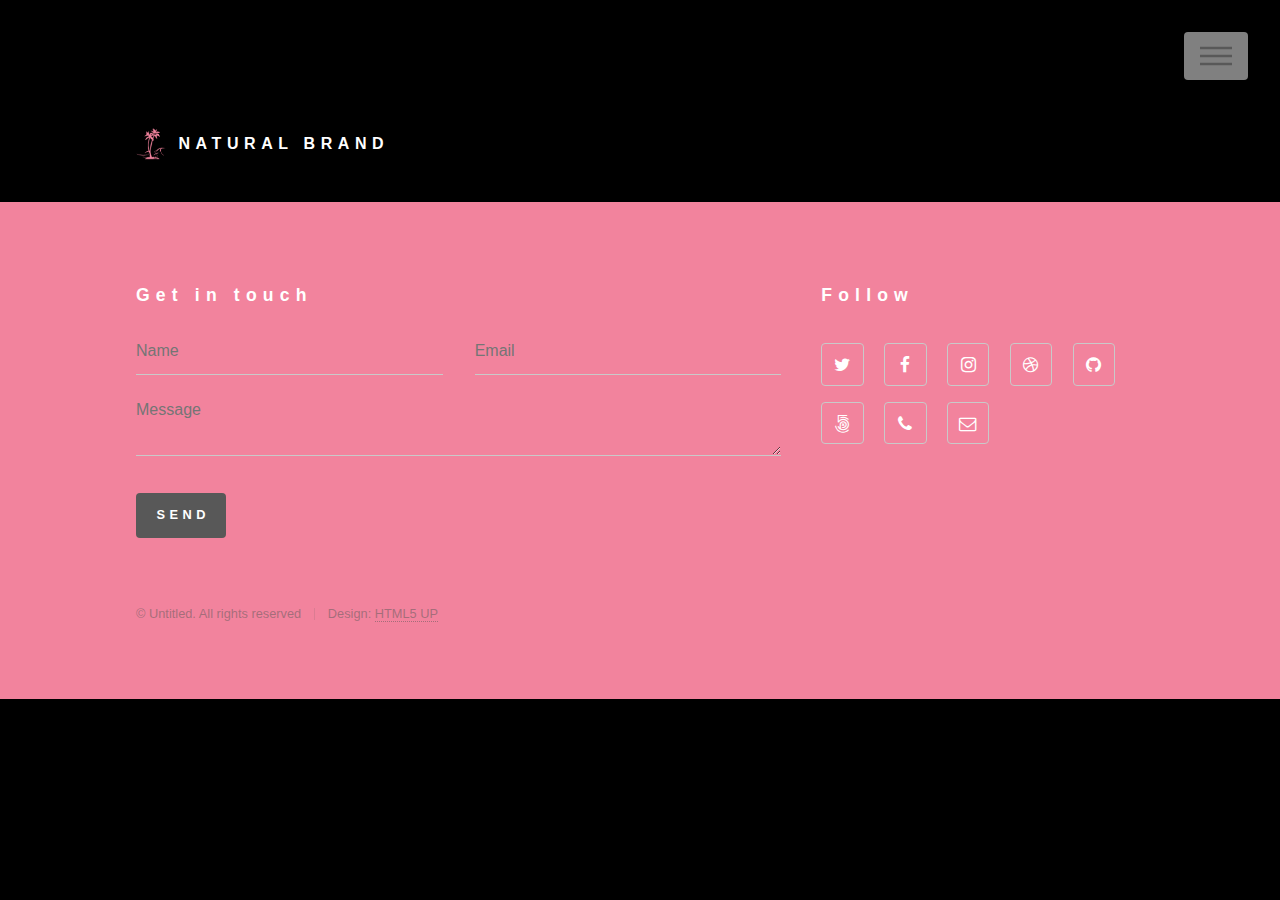
==== commit c000c91e: "Merge branch 'master' of https://github.com/camsqu/cweb" ====
--- a/baseballtee.html
+++ b/baseballtee.html
@@ -25,7 +25,7 @@
 
 							<!-- Logo -->
 								<a href="index.html" class="logo">
-									<span class="symbol"><img src="images/logo.svg" alt="" /></span><span class="title">Phantom</span>
+									<span class="symbol"><img src="images/logo.png" alt="" /></span><span class="title">Natural Brand</span>
 								</a>
 
 							<!-- Nav -->
@@ -43,17 +43,20 @@
 						<h2>Menu</h2>
 						<ul>
 							<li><a href="index.html">Home</a></li>
-							<li><a href="generic.html">Ipsum veroeros</a></li>
-							<li><a href="generic.html">Tempus etiam</a></li>
-							<li><a href="generic.html">Consequat dolor</a></li>
-							<li><a href="elements.html">Elements</a></li>
+							<li><a href="hoodies.html">hoodies</a></li>
+							<li><a href="tshirts.html">T-Shirts</a></li>
+							<li><a href="crewneck.html">Crew Necks</a></li>
+							<li><a href="womenstanktop.html">Womens Tank Tops</a></li>
+							<li><a href="mentanktop.html">Mens Tank Tops</a></li>
+							<li><a href="baseballtee.html">Baseball Tees</a></li>
+							<li><a href="longsleeves.html">Long Sleeves</a></li>
 						</ul>
 					</nav>
 
 				<!-- Main -->
 					<div id="main">
 						<div class="inner">
-							<h1>Put Style Name Here!</h1>
+							<h1>baseball tees</h1>
 							<span class="image main"><img src="images/pic13.jpg" alt="" /></span>
 							<p>Donec eget ex magna. Interdum et malesuada fames ac ante ipsum primis in faucibus. Pellentesque venenatis dolor imperdiet dolor mattis sagittis. Praesent rutrum sem diam, vitae egestas enim auctor sit amet. Pellentesque leo mauris, consectetur id ipsum sit amet, fergiat. Pellentesque in mi eu massa lacinia malesuada et a elit. Donec urna ex, lacinia in purus ac, pretium pulvinar mauris. Curabitur sapien risus, commodo eget turpis at, elementum convallis elit. Pellentesque enim turpis, hendrerit tristique.</p>
 							<p>Lorem ipsum dolor sit amet, consectetur adipiscing elit. Duis dapibus rutrum facilisis. Class aptent taciti sociosqu ad litora torquent per conubia nostra, per inceptos himenaeos. Etiam tristique libero eu nibh porttitor fermentum. Nullam venenatis erat id vehicula viverra. Nunc ultrices eros ut ultricies condimentum. Mauris risus lacus, blandit sit amet venenatis non, bibendum vitae dolor. Nunc lorem mauris, fringilla in aliquam at, euismod in lectus. Pellentesque habitant morbi tristique senectus et netus et malesuada fames ac turpis egestas. In non lorem sit amet elit placerat maximus. Pellentesque aliquam maximus risus, vel venenatis mauris vehicula hendrerit.</p>
--- a/assets/css/main.css
+++ b/assets/css/main.css
@@ -1643,7 +1643,7 @@
 		color: #ffffff;
 		font-family: 'Shrikhand', sans-serif;
 		font-size: 16pt;
-		font-weight: 400;
+		font-weight: 300;
 		line-height: 1.75;
 	}
 
@@ -1696,7 +1696,7 @@
 		line-height: 1.3;
 		margin: 0 0 1em 0;
 		letter-spacing: -0.035em;
-		color: white;
+		color: #F2839D;
 	}
 
 		h1 a {
@@ -2733,7 +2733,11 @@
 					}
 
 			.tiles article.style1 > .image:before {
-				background-color: #f2849e;
+<<<<<<< HEAD
+				/*background-color: #f2849e;*/
+=======
+				background-color: #ffffff;
+>>>>>>> 690f741f0a1ba216d59a056141f1992f27bf5b4f
 			}
 
 			.tiles article.style2 > .image:before {
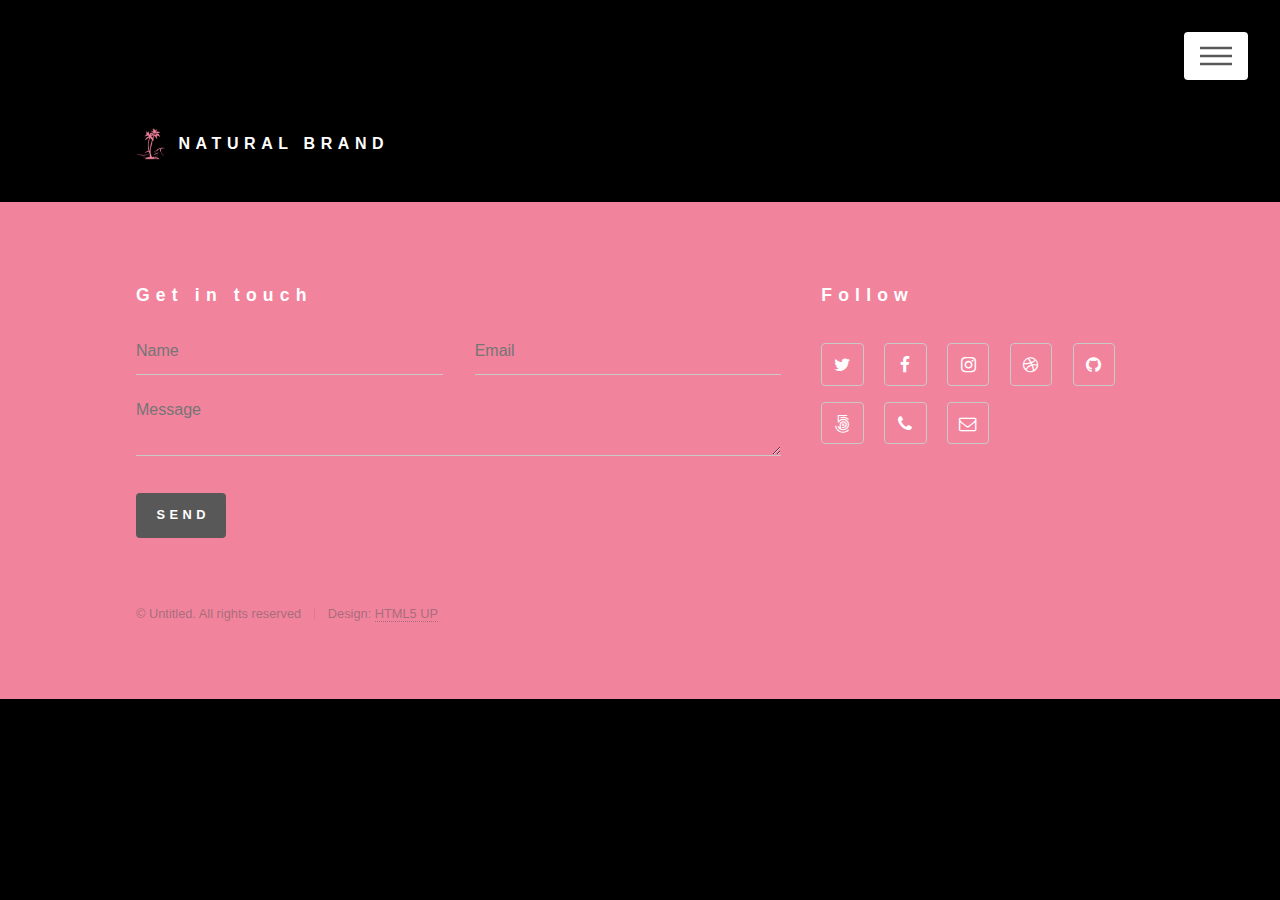
==== commit 4d571df9: "title and instagram" ====
--- a/baseballtee.html
+++ b/baseballtee.html
@@ -6,7 +6,7 @@
 -->
 <html>
 	<head>
-		<title>Put Style Name Here!</title>
+		<title>baseball tees</title>
 		<meta charset="utf-8" />
 		<meta name="viewport" content="width=device-width, initial-scale=1" />
 		<!--[if lte IE 8]><script src="assets/js/ie/html5shiv.js"></script><![endif]-->
@@ -89,7 +89,7 @@
 								<ul class="icons">
 									<li><a href="#" class="icon style2 fa-twitter"><span class="label">Twitter</span></a></li>
 									<li><a href="#" class="icon style2 fa-facebook"><span class="label">Facebook</span></a></li>
-									<li><a href="#" class="icon style2 fa-instagram"><span class="label">Instagram</span></a></li>
+									<li><a href="https://www.instagram.com/natural_brand112/?hl=en" class="icon style2 fa-instagram"><span class="label">Instagram</span></a></li>
 									<li><a href="#" class="icon style2 fa-dribbble"><span class="label">Dribbble</span></a></li>
 									<li><a href="#" class="icon style2 fa-github"><span class="label">GitHub</span></a></li>
 									<li><a href="#" class="icon style2 fa-500px"><span class="label">500px</span></a></li>
--- a/assets/css/main.css
+++ b/assets/css/main.css
@@ -2733,11 +2733,8 @@
 					}
 
 			.tiles article.style1 > .image:before {
-<<<<<<< HEAD
 				/*background-color: #f2849e;*/
-=======
 				background-color: #ffffff;
->>>>>>> 690f741f0a1ba216d59a056141f1992f27bf5b4f
 			}
 
 			.tiles article.style2 > .image:before {
@@ -2922,7 +2919,7 @@
 						height: 3em;
 						line-height: 3em;
 						padding: 0 1.5em;
-						background-color: rgba(255, 255, 255, 0.5);
+						background-color: rgba(255, 255, 255, 1);
 						border-radius: 4px;
 						border: 0;
 						font-size: 0.8em;
